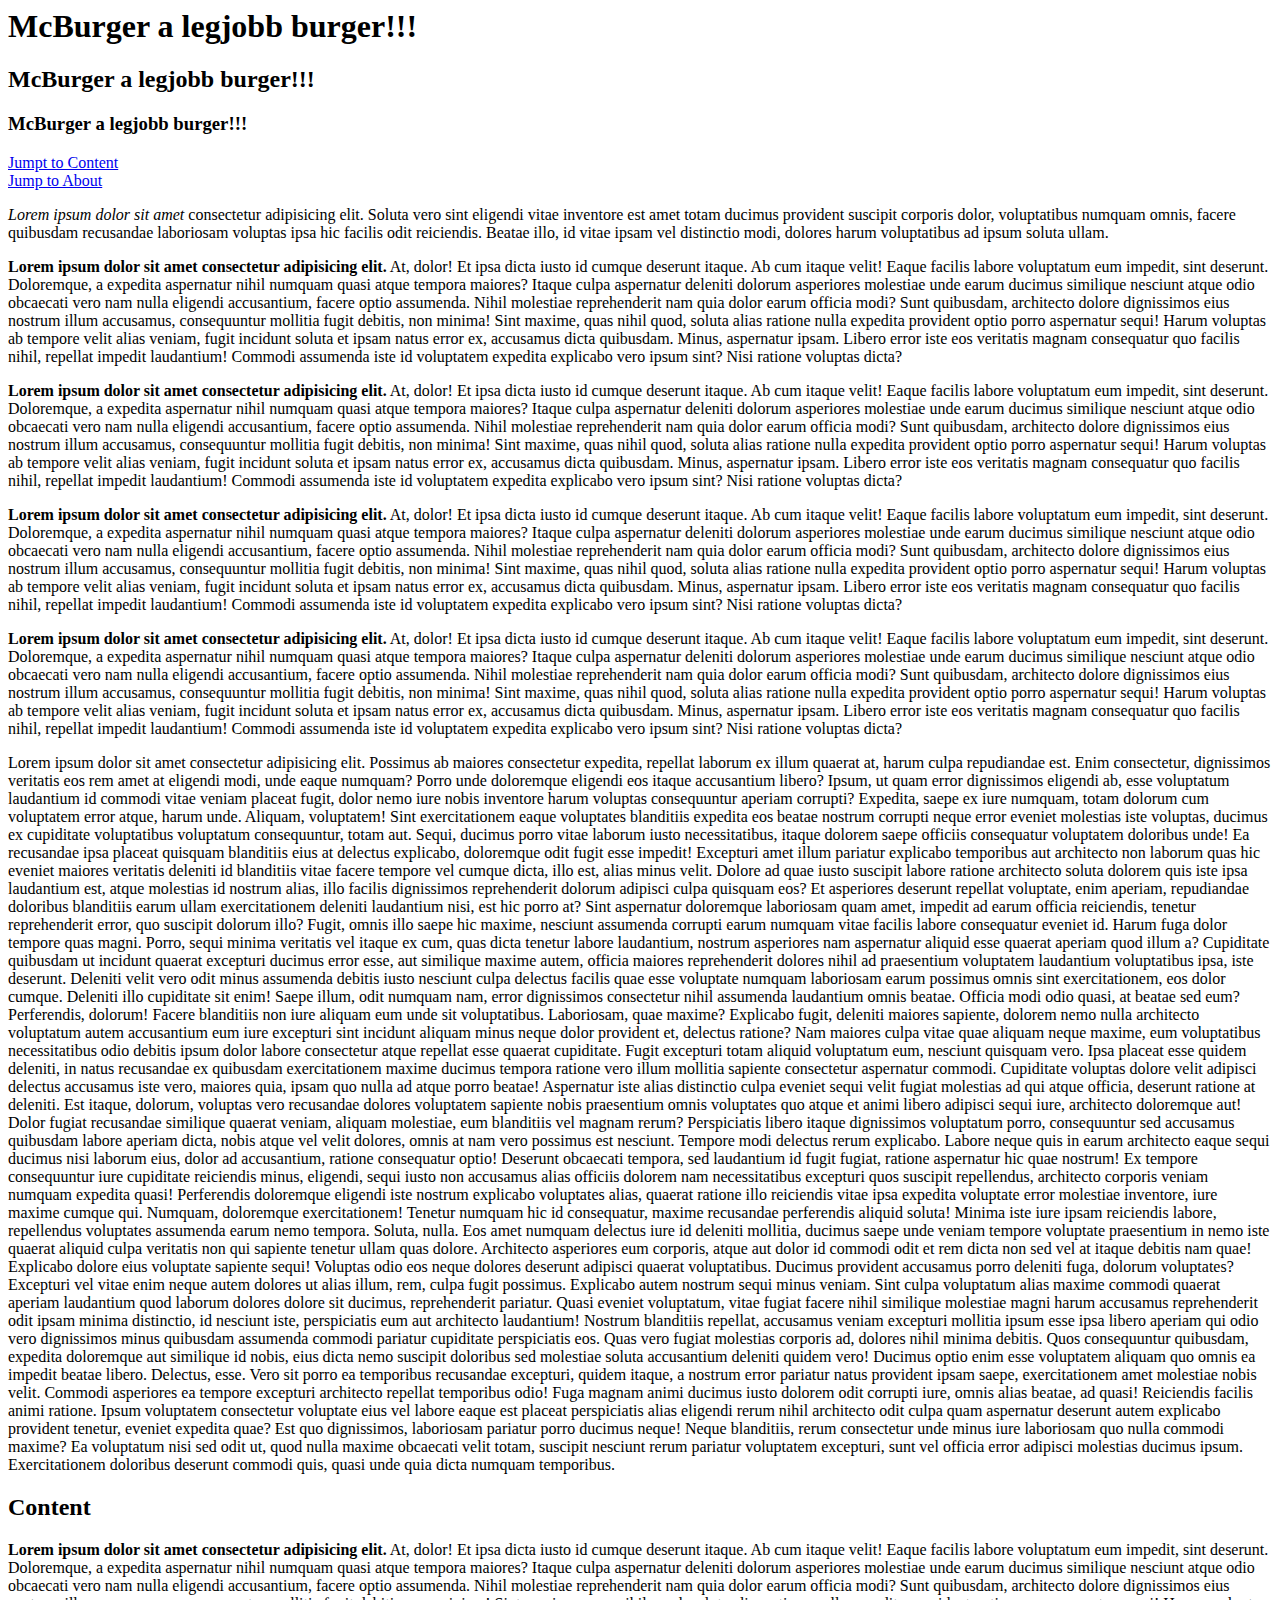
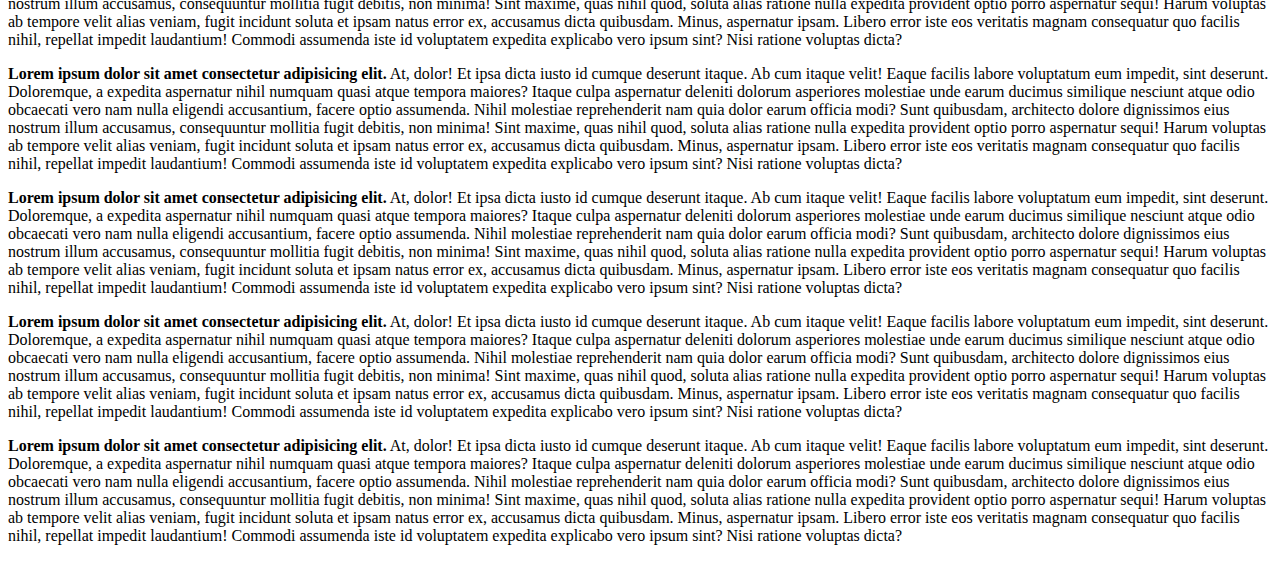
==== index.html @ 00e8078b "init page" ====
<html lang="en">
  <head>
    <meta charset="UTF-8" />
    <meta http-equiv="X-UA-Compatible" content="IE=edge" />
    <meta name="viewport" content="width=device-width, initial-scale=1.0" />
    <title>Burger Shop</title>
  </head>
  <body>
    <h1>McBurger a legjobb burger!!!</h1>
    <h2>McBurger a legjobb burger!!!</h2>
    <h3>McBurger a legjobb burger!!!</h3>
    <a href="#content">Jumpt to Content</a><br />
    <a href="about.html">Jump to About</a>
    <p>
      <i>Lorem ipsum dolor sit amet </i> consectetur adipisicing elit. Soluta vero sint eligendi vitae inventore est amet totam ducimus
      provident suscipit corporis dolor, voluptatibus numquam omnis, facere quibusdam recusandae laboriosam voluptas ipsa hic facilis odit
      reiciendis. Beatae illo, id vitae ipsam vel distinctio modi, dolores harum voluptatibus ad ipsum soluta ullam.
    </p>
    <p>
      <b>Lorem ipsum dolor sit amet consectetur adipisicing elit.</b> At, dolor! Et ipsa dicta iusto id cumque deserunt itaque. Ab cum
      itaque velit! Eaque facilis labore voluptatum eum impedit, sint deserunt. Doloremque, a expedita aspernatur nihil numquam quasi atque
      tempora maiores? Itaque culpa aspernatur deleniti dolorum asperiores molestiae unde earum ducimus similique nesciunt atque odio
      obcaecati vero nam nulla eligendi accusantium, facere optio assumenda. Nihil molestiae reprehenderit nam quia dolor earum officia
      modi? Sunt quibusdam, architecto dolore dignissimos eius nostrum illum accusamus, consequuntur mollitia fugit debitis, non minima!
      Sint maxime, quas nihil quod, soluta alias ratione nulla expedita provident optio porro aspernatur sequi! Harum voluptas ab tempore
      velit alias veniam, fugit incidunt soluta et ipsam natus error ex, accusamus dicta quibusdam. Minus, aspernatur ipsam. Libero error
      iste eos veritatis magnam consequatur quo facilis nihil, repellat impedit laudantium! Commodi assumenda iste id voluptatem expedita
      explicabo vero ipsum sint? Nisi ratione voluptas dicta?
    </p>
    <p>
      <b>Lorem ipsum dolor sit amet consectetur adipisicing elit.</b> At, dolor! Et ipsa dicta iusto id cumque deserunt itaque. Ab cum
      itaque velit! Eaque facilis labore voluptatum eum impedit, sint deserunt. Doloremque, a expedita aspernatur nihil numquam quasi atque
      tempora maiores? Itaque culpa aspernatur deleniti dolorum asperiores molestiae unde earum ducimus similique nesciunt atque odio
      obcaecati vero nam nulla eligendi accusantium, facere optio assumenda. Nihil molestiae reprehenderit nam quia dolor earum officia
      modi? Sunt quibusdam, architecto dolore dignissimos eius nostrum illum accusamus, consequuntur mollitia fugit debitis, non minima!
      Sint maxime, quas nihil quod, soluta alias ratione nulla expedita provident optio porro aspernatur sequi! Harum voluptas ab tempore
      velit alias veniam, fugit incidunt soluta et ipsam natus error ex, accusamus dicta quibusdam. Minus, aspernatur ipsam. Libero error
      iste eos veritatis magnam consequatur quo facilis nihil, repellat impedit laudantium! Commodi assumenda iste id voluptatem expedita
      explicabo vero ipsum sint? Nisi ratione voluptas dicta?
    </p>
    <p>
      <b>Lorem ipsum dolor sit amet consectetur adipisicing elit.</b> At, dolor! Et ipsa dicta iusto id cumque deserunt itaque. Ab cum
      itaque velit! Eaque facilis labore voluptatum eum impedit, sint deserunt. Doloremque, a expedita aspernatur nihil numquam quasi atque
      tempora maiores? Itaque culpa aspernatur deleniti dolorum asperiores molestiae unde earum ducimus similique nesciunt atque odio
      obcaecati vero nam nulla eligendi accusantium, facere optio assumenda. Nihil molestiae reprehenderit nam quia dolor earum officia
      modi? Sunt quibusdam, architecto dolore dignissimos eius nostrum illum accusamus, consequuntur mollitia fugit debitis, non minima!
      Sint maxime, quas nihil quod, soluta alias ratione nulla expedita provident optio porro aspernatur sequi! Harum voluptas ab tempore
      velit alias veniam, fugit incidunt soluta et ipsam natus error ex, accusamus dicta quibusdam. Minus, aspernatur ipsam. Libero error
      iste eos veritatis magnam consequatur quo facilis nihil, repellat impedit laudantium! Commodi assumenda iste id voluptatem expedita
      explicabo vero ipsum sint? Nisi ratione voluptas dicta?
    </p>
    <p>
      <b>Lorem ipsum dolor sit amet consectetur adipisicing elit.</b> At, dolor! Et ipsa dicta iusto id cumque deserunt itaque. Ab cum
      itaque velit! Eaque facilis labore voluptatum eum impedit, sint deserunt. Doloremque, a expedita aspernatur nihil numquam quasi atque
      tempora maiores? Itaque culpa aspernatur deleniti dolorum asperiores molestiae unde earum ducimus similique nesciunt atque odio
      obcaecati vero nam nulla eligendi accusantium, facere optio assumenda. Nihil molestiae reprehenderit nam quia dolor earum officia
      modi? Sunt quibusdam, architecto dolore dignissimos eius nostrum illum accusamus, consequuntur mollitia fugit debitis, non minima!
      Sint maxime, quas nihil quod, soluta alias ratione nulla expedita provident optio porro aspernatur sequi! Harum voluptas ab tempore
      velit alias veniam, fugit incidunt soluta et ipsam natus error ex, accusamus dicta quibusdam. Minus, aspernatur ipsam. Libero error
      iste eos veritatis magnam consequatur quo facilis nihil, repellat impedit laudantium! Commodi assumenda iste id voluptatem expedita
      explicabo vero ipsum sint? Nisi ratione voluptas dicta?
    </p>
    <p>
      Lorem ipsum dolor sit amet consectetur adipisicing elit. Possimus ab maiores consectetur expedita, repellat laborum ex illum quaerat
      at, harum culpa repudiandae est. Enim consectetur, dignissimos veritatis eos rem amet at eligendi modi, unde eaque numquam? Porro unde
      doloremque eligendi eos itaque accusantium libero? Ipsum, ut quam error dignissimos eligendi ab, esse voluptatum laudantium id commodi
      vitae veniam placeat fugit, dolor nemo iure nobis inventore harum voluptas consequuntur aperiam corrupti? Expedita, saepe ex iure
      numquam, totam dolorum cum voluptatem error atque, harum unde. Aliquam, voluptatem! Sint exercitationem eaque voluptates blanditiis
      expedita eos beatae nostrum corrupti neque error eveniet molestias iste voluptas, ducimus ex cupiditate voluptatibus voluptatum
      consequuntur, totam aut. Sequi, ducimus porro vitae laborum iusto necessitatibus, itaque dolorem saepe officiis consequatur voluptatem
      doloribus unde! Ea recusandae ipsa placeat quisquam blanditiis eius at delectus explicabo, doloremque odit fugit esse impedit!
      Excepturi amet illum pariatur explicabo temporibus aut architecto non laborum quas hic eveniet maiores veritatis deleniti id
      blanditiis vitae facere tempore vel cumque dicta, illo est, alias minus velit. Dolore ad quae iusto suscipit labore ratione architecto
      soluta dolorem quis iste ipsa laudantium est, atque molestias id nostrum alias, illo facilis dignissimos reprehenderit dolorum
      adipisci culpa quisquam eos? Et asperiores deserunt repellat voluptate, enim aperiam, repudiandae doloribus blanditiis earum ullam
      exercitationem deleniti laudantium nisi, est hic porro at? Sint aspernatur doloremque laboriosam quam amet, impedit ad earum officia
      reiciendis, tenetur reprehenderit error, quo suscipit dolorum illo? Fugit, omnis illo saepe hic maxime, nesciunt assumenda corrupti
      earum numquam vitae facilis labore consequatur eveniet id. Harum fuga dolor tempore quas magni. Porro, sequi minima veritatis vel
      itaque ex cum, quas dicta tenetur labore laudantium, nostrum asperiores nam aspernatur aliquid esse quaerat aperiam quod illum a?
      Cupiditate quibusdam ut incidunt quaerat excepturi ducimus error esse, aut similique maxime autem, officia maiores reprehenderit
      dolores nihil ad praesentium voluptatem laudantium voluptatibus ipsa, iste deserunt. Deleniti velit vero odit minus assumenda debitis
      iusto nesciunt culpa delectus facilis quae esse voluptate numquam laboriosam earum possimus omnis sint exercitationem, eos dolor
      cumque. Deleniti illo cupiditate sit enim! Saepe illum, odit numquam nam, error dignissimos consectetur nihil assumenda laudantium
      omnis beatae. Officia modi odio quasi, at beatae sed eum? Perferendis, dolorum! Facere blanditiis non iure aliquam eum unde sit
      voluptatibus. Laboriosam, quae maxime? Explicabo fugit, deleniti maiores sapiente, dolorem nemo nulla architecto voluptatum autem
      accusantium eum iure excepturi sint incidunt aliquam minus neque dolor provident et, delectus ratione? Nam maiores culpa vitae quae
      aliquam neque maxime, eum voluptatibus necessitatibus odio debitis ipsum dolor labore consectetur atque repellat esse quaerat
      cupiditate. Fugit excepturi totam aliquid voluptatum eum, nesciunt quisquam vero. Ipsa placeat esse quidem deleniti, in natus
      recusandae ex quibusdam exercitationem maxime ducimus tempora ratione vero illum mollitia sapiente consectetur aspernatur commodi.
      Cupiditate voluptas dolore velit adipisci delectus accusamus iste vero, maiores quia, ipsam quo nulla ad atque porro beatae!
      Aspernatur iste alias distinctio culpa eveniet sequi velit fugiat molestias ad qui atque officia, deserunt ratione at deleniti. Est
      itaque, dolorum, voluptas vero recusandae dolores voluptatem sapiente nobis praesentium omnis voluptates quo atque et animi libero
      adipisci sequi iure, architecto doloremque aut! Dolor fugiat recusandae similique quaerat veniam, aliquam molestiae, eum blanditiis
      vel magnam rerum? Perspiciatis libero itaque dignissimos voluptatum porro, consequuntur sed accusamus quibusdam labore aperiam dicta,
      nobis atque vel velit dolores, omnis at nam vero possimus est nesciunt. Tempore modi delectus rerum explicabo. Labore neque quis in
      earum architecto eaque sequi ducimus nisi laborum eius, dolor ad accusantium, ratione consequatur optio! Deserunt obcaecati tempora,
      sed laudantium id fugit fugiat, ratione aspernatur hic quae nostrum! Ex tempore consequuntur iure cupiditate reiciendis minus,
      eligendi, sequi iusto non accusamus alias officiis dolorem nam necessitatibus excepturi quos suscipit repellendus, architecto corporis
      veniam numquam expedita quasi! Perferendis doloremque eligendi iste nostrum explicabo voluptates alias, quaerat ratione illo
      reiciendis vitae ipsa expedita voluptate error molestiae inventore, iure maxime cumque qui. Numquam, doloremque exercitationem!
      Tenetur numquam hic id consequatur, maxime recusandae perferendis aliquid soluta! Minima iste iure ipsam reiciendis labore,
      repellendus voluptates assumenda earum nemo tempora. Soluta, nulla. Eos amet numquam delectus iure id deleniti mollitia, ducimus saepe
      unde veniam tempore voluptate praesentium in nemo iste quaerat aliquid culpa veritatis non qui sapiente tenetur ullam quas dolore.
      Architecto asperiores eum corporis, atque aut dolor id commodi odit et rem dicta non sed vel at itaque debitis nam quae! Explicabo
      dolore eius voluptate sapiente sequi! Voluptas odio eos neque dolores deserunt adipisci quaerat voluptatibus. Ducimus provident
      accusamus porro deleniti fuga, dolorum voluptates? Excepturi vel vitae enim neque autem dolores ut alias illum, rem, culpa fugit
      possimus. Explicabo autem nostrum sequi minus veniam. Sint culpa voluptatum alias maxime commodi quaerat aperiam laudantium quod
      laborum dolores dolore sit ducimus, reprehenderit pariatur. Quasi eveniet voluptatum, vitae fugiat facere nihil similique molestiae
      magni harum accusamus reprehenderit odit ipsam minima distinctio, id nesciunt iste, perspiciatis eum aut architecto laudantium!
      Nostrum blanditiis repellat, accusamus veniam excepturi mollitia ipsum esse ipsa libero aperiam qui odio vero dignissimos minus
      quibusdam assumenda commodi pariatur cupiditate perspiciatis eos. Quas vero fugiat molestias corporis ad, dolores nihil minima
      debitis. Quos consequuntur quibusdam, expedita doloremque aut similique id nobis, eius dicta nemo suscipit doloribus sed molestiae
      soluta accusantium deleniti quidem vero! Ducimus optio enim esse voluptatem aliquam quo omnis ea impedit beatae libero. Delectus,
      esse. Vero sit porro ea temporibus recusandae excepturi, quidem itaque, a nostrum error pariatur natus provident ipsam saepe,
      exercitationem amet molestiae nobis velit. Commodi asperiores ea tempore excepturi architecto repellat temporibus odio! Fuga magnam
      animi ducimus iusto dolorem odit corrupti iure, omnis alias beatae, ad quasi! Reiciendis facilis animi ratione. Ipsum voluptatem
      consectetur voluptate eius vel labore eaque est placeat perspiciatis alias eligendi rerum nihil architecto odit culpa quam aspernatur
      deserunt autem explicabo provident tenetur, eveniet expedita quae? Est quo dignissimos, laboriosam pariatur porro ducimus neque! Neque
      blanditiis, rerum consectetur unde minus iure laboriosam quo nulla commodi maxime? Ea voluptatum nisi sed odit ut, quod nulla maxime
      obcaecati velit totam, suscipit nesciunt rerum pariatur voluptatem excepturi, sunt vel officia error adipisci molestias ducimus ipsum.
      Exercitationem doloribus deserunt commodi quis, quasi unde quia dicta numquam temporibus.
    </p>
    <h2 id="content">Content</h2>
    <p>
      <b>Lorem ipsum dolor sit amet consectetur adipisicing elit.</b> At, dolor! Et ipsa dicta iusto id cumque deserunt itaque. Ab cum
      itaque velit! Eaque facilis labore voluptatum eum impedit, sint deserunt. Doloremque, a expedita aspernatur nihil numquam quasi atque
      tempora maiores? Itaque culpa aspernatur deleniti dolorum asperiores molestiae unde earum ducimus similique nesciunt atque odio
      obcaecati vero nam nulla eligendi accusantium, facere optio assumenda. Nihil molestiae reprehenderit nam quia dolor earum officia
      modi? Sunt quibusdam, architecto dolore dignissimos eius nostrum illum accusamus, consequuntur mollitia fugit debitis, non minima!
      Sint maxime, quas nihil quod, soluta alias ratione nulla expedita provident optio porro aspernatur sequi! Harum voluptas ab tempore
      velit alias veniam, fugit incidunt soluta et ipsam natus error ex, accusamus dicta quibusdam. Minus, aspernatur ipsam. Libero error
      iste eos veritatis magnam consequatur quo facilis nihil, repellat impedit laudantium! Commodi assumenda iste id voluptatem expedita
      explicabo vero ipsum sint? Nisi ratione voluptas dicta?
    </p>
    <p>
      <b>Lorem ipsum dolor sit amet consectetur adipisicing elit.</b> At, dolor! Et ipsa dicta iusto id cumque deserunt itaque. Ab cum
      itaque velit! Eaque facilis labore voluptatum eum impedit, sint deserunt. Doloremque, a expedita aspernatur nihil numquam quasi atque
      tempora maiores? Itaque culpa aspernatur deleniti dolorum asperiores molestiae unde earum ducimus similique nesciunt atque odio
      obcaecati vero nam nulla eligendi accusantium, facere optio assumenda. Nihil molestiae reprehenderit nam quia dolor earum officia
      modi? Sunt quibusdam, architecto dolore dignissimos eius nostrum illum accusamus, consequuntur mollitia fugit debitis, non minima!
      Sint maxime, quas nihil quod, soluta alias ratione nulla expedita provident optio porro aspernatur sequi! Harum voluptas ab tempore
      velit alias veniam, fugit incidunt soluta et ipsam natus error ex, accusamus dicta quibusdam. Minus, aspernatur ipsam. Libero error
      iste eos veritatis magnam consequatur quo facilis nihil, repellat impedit laudantium! Commodi assumenda iste id voluptatem expedita
      explicabo vero ipsum sint? Nisi ratione voluptas dicta?
    </p>
    <p>
      <b>Lorem ipsum dolor sit amet consectetur adipisicing elit.</b> At, dolor! Et ipsa dicta iusto id cumque deserunt itaque. Ab cum
      itaque velit! Eaque facilis labore voluptatum eum impedit, sint deserunt. Doloremque, a expedita aspernatur nihil numquam quasi atque
      tempora maiores? Itaque culpa aspernatur deleniti dolorum asperiores molestiae unde earum ducimus similique nesciunt atque odio
      obcaecati vero nam nulla eligendi accusantium, facere optio assumenda. Nihil molestiae reprehenderit nam quia dolor earum officia
      modi? Sunt quibusdam, architecto dolore dignissimos eius nostrum illum accusamus, consequuntur mollitia fugit debitis, non minima!
      Sint maxime, quas nihil quod, soluta alias ratione nulla expedita provident optio porro aspernatur sequi! Harum voluptas ab tempore
      velit alias veniam, fugit incidunt soluta et ipsam natus error ex, accusamus dicta quibusdam. Minus, aspernatur ipsam. Libero error
      iste eos veritatis magnam consequatur quo facilis nihil, repellat impedit laudantium! Commodi assumenda iste id voluptatem expedita
      explicabo vero ipsum sint? Nisi ratione voluptas dicta?
    </p>
    <p>
      <b>Lorem ipsum dolor sit amet consectetur adipisicing elit.</b> At, dolor! Et ipsa dicta iusto id cumque deserunt itaque. Ab cum
      itaque velit! Eaque facilis labore voluptatum eum impedit, sint deserunt. Doloremque, a expedita aspernatur nihil numquam quasi atque
      tempora maiores? Itaque culpa aspernatur deleniti dolorum asperiores molestiae unde earum ducimus similique nesciunt atque odio
      obcaecati vero nam nulla eligendi accusantium, facere optio assumenda. Nihil molestiae reprehenderit nam quia dolor earum officia
      modi? Sunt quibusdam, architecto dolore dignissimos eius nostrum illum accusamus, consequuntur mollitia fugit debitis, non minima!
      Sint maxime, quas nihil quod, soluta alias ratione nulla expedita provident optio porro aspernatur sequi! Harum voluptas ab tempore
      velit alias veniam, fugit incidunt soluta et ipsam natus error ex, accusamus dicta quibusdam. Minus, aspernatur ipsam. Libero error
      iste eos veritatis magnam consequatur quo facilis nihil, repellat impedit laudantium! Commodi assumenda iste id voluptatem expedita
      explicabo vero ipsum sint? Nisi ratione voluptas dicta?
    </p>
    <p>
      <b>Lorem ipsum dolor sit amet consectetur adipisicing elit.</b> At, dolor! Et ipsa dicta iusto id cumque deserunt itaque. Ab cum
      itaque velit! Eaque facilis labore voluptatum eum impedit, sint deserunt. Doloremque, a expedita aspernatur nihil numquam quasi atque
      tempora maiores? Itaque culpa aspernatur deleniti dolorum asperiores molestiae unde earum ducimus similique nesciunt atque odio
      obcaecati vero nam nulla eligendi accusantium, facere optio assumenda. Nihil molestiae reprehenderit nam quia dolor earum officia
      modi? Sunt quibusdam, architecto dolore dignissimos eius nostrum illum accusamus, consequuntur mollitia fugit debitis, non minima!
      Sint maxime, quas nihil quod, soluta alias ratione nulla expedita provident optio porro aspernatur sequi! Harum voluptas ab tempore
      velit alias veniam, fugit incidunt soluta et ipsam natus error ex, accusamus dicta quibusdam. Minus, aspernatur ipsam. Libero error
      iste eos veritatis magnam consequatur quo facilis nihil, repellat impedit laudantium! Commodi assumenda iste id voluptatem expedita
      explicabo vero ipsum sint? Nisi ratione voluptas dicta?
    </p>
  </body>
</html>
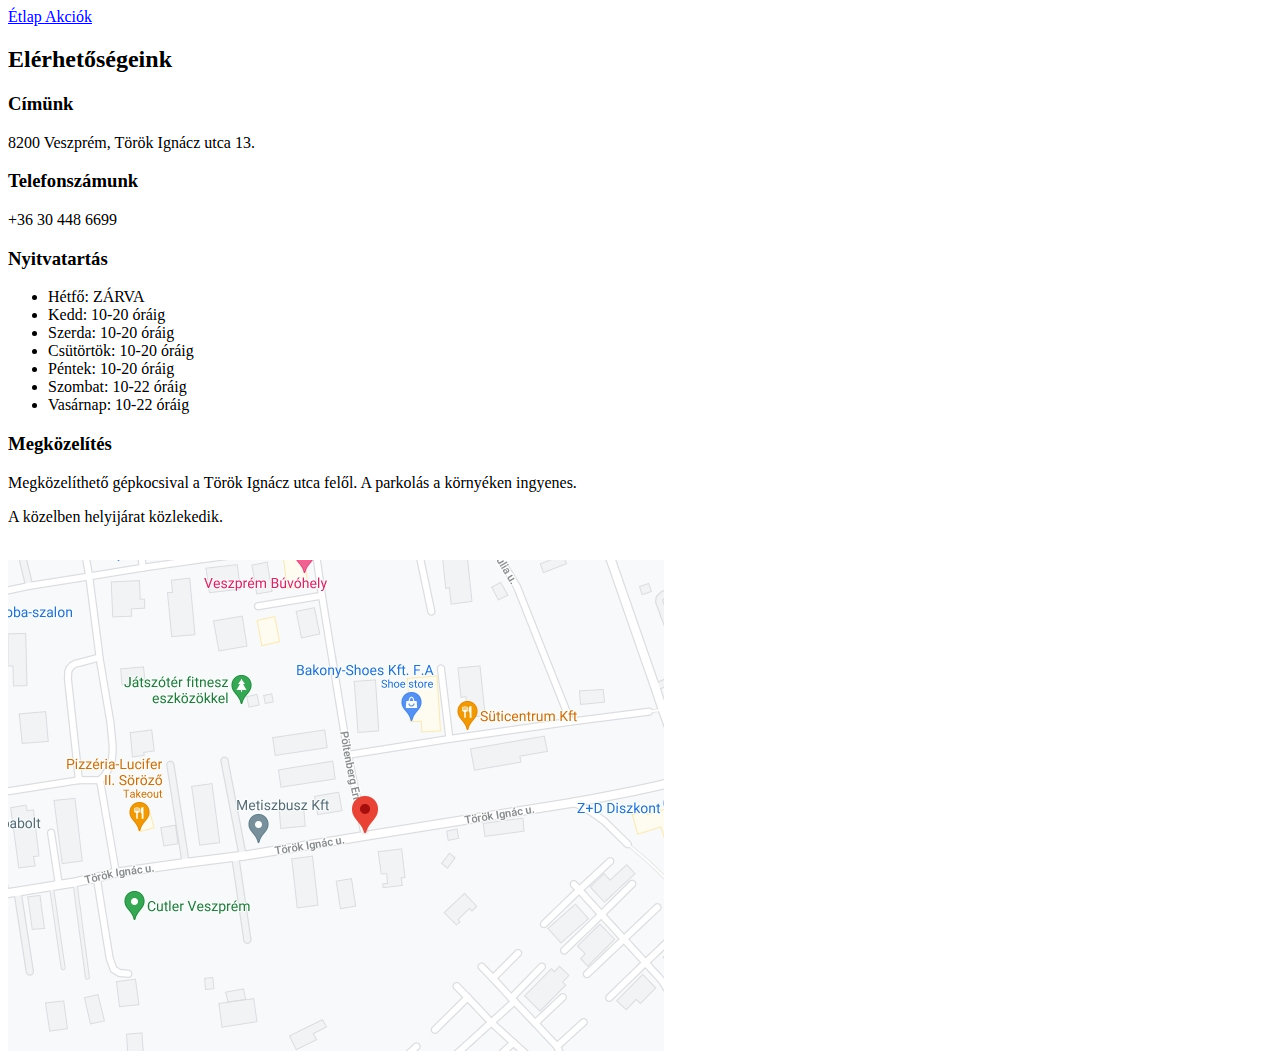
==== commit ddf88bb1: "Base page ready" ====
--- a/index.html
+++ b/index.html
@@ -1,180 +1,32 @@
+<!DOCTYPE html>
 <html lang="en">
   <head>
     <meta charset="UTF-8" />
     <meta http-equiv="X-UA-Compatible" content="IE=edge" />
     <meta name="viewport" content="width=device-width, initial-scale=1.0" />
-    <title>Burger Shop</title>
+    <title>Burgerkirály</title>
   </head>
   <body>
-    <h1>McBurger a legjobb burger!!!</h1>
-    <h2>McBurger a legjobb burger!!!</h2>
-    <h3>McBurger a legjobb burger!!!</h3>
-    <a href="#content">Jumpt to Content</a><br />
-    <a href="about.html">Jump to About</a>
-    <p>
-      <i>Lorem ipsum dolor sit amet </i> consectetur adipisicing elit. Soluta vero sint eligendi vitae inventore est amet totam ducimus
-      provident suscipit corporis dolor, voluptatibus numquam omnis, facere quibusdam recusandae laboriosam voluptas ipsa hic facilis odit
-      reiciendis. Beatae illo, id vitae ipsam vel distinctio modi, dolores harum voluptatibus ad ipsum soluta ullam.
-    </p>
-    <p>
-      <b>Lorem ipsum dolor sit amet consectetur adipisicing elit.</b> At, dolor! Et ipsa dicta iusto id cumque deserunt itaque. Ab cum
-      itaque velit! Eaque facilis labore voluptatum eum impedit, sint deserunt. Doloremque, a expedita aspernatur nihil numquam quasi atque
-      tempora maiores? Itaque culpa aspernatur deleniti dolorum asperiores molestiae unde earum ducimus similique nesciunt atque odio
-      obcaecati vero nam nulla eligendi accusantium, facere optio assumenda. Nihil molestiae reprehenderit nam quia dolor earum officia
-      modi? Sunt quibusdam, architecto dolore dignissimos eius nostrum illum accusamus, consequuntur mollitia fugit debitis, non minima!
-      Sint maxime, quas nihil quod, soluta alias ratione nulla expedita provident optio porro aspernatur sequi! Harum voluptas ab tempore
-      velit alias veniam, fugit incidunt soluta et ipsam natus error ex, accusamus dicta quibusdam. Minus, aspernatur ipsam. Libero error
-      iste eos veritatis magnam consequatur quo facilis nihil, repellat impedit laudantium! Commodi assumenda iste id voluptatem expedita
-      explicabo vero ipsum sint? Nisi ratione voluptas dicta?
-    </p>
-    <p>
-      <b>Lorem ipsum dolor sit amet consectetur adipisicing elit.</b> At, dolor! Et ipsa dicta iusto id cumque deserunt itaque. Ab cum
-      itaque velit! Eaque facilis labore voluptatum eum impedit, sint deserunt. Doloremque, a expedita aspernatur nihil numquam quasi atque
-      tempora maiores? Itaque culpa aspernatur deleniti dolorum asperiores molestiae unde earum ducimus similique nesciunt atque odio
-      obcaecati vero nam nulla eligendi accusantium, facere optio assumenda. Nihil molestiae reprehenderit nam quia dolor earum officia
-      modi? Sunt quibusdam, architecto dolore dignissimos eius nostrum illum accusamus, consequuntur mollitia fugit debitis, non minima!
-      Sint maxime, quas nihil quod, soluta alias ratione nulla expedita provident optio porro aspernatur sequi! Harum voluptas ab tempore
-      velit alias veniam, fugit incidunt soluta et ipsam natus error ex, accusamus dicta quibusdam. Minus, aspernatur ipsam. Libero error
-      iste eos veritatis magnam consequatur quo facilis nihil, repellat impedit laudantium! Commodi assumenda iste id voluptatem expedita
-      explicabo vero ipsum sint? Nisi ratione voluptas dicta?
-    </p>
-    <p>
-      <b>Lorem ipsum dolor sit amet consectetur adipisicing elit.</b> At, dolor! Et ipsa dicta iusto id cumque deserunt itaque. Ab cum
-      itaque velit! Eaque facilis labore voluptatum eum impedit, sint deserunt. Doloremque, a expedita aspernatur nihil numquam quasi atque
-      tempora maiores? Itaque culpa aspernatur deleniti dolorum asperiores molestiae unde earum ducimus similique nesciunt atque odio
-      obcaecati vero nam nulla eligendi accusantium, facere optio assumenda. Nihil molestiae reprehenderit nam quia dolor earum officia
-      modi? Sunt quibusdam, architecto dolore dignissimos eius nostrum illum accusamus, consequuntur mollitia fugit debitis, non minima!
-      Sint maxime, quas nihil quod, soluta alias ratione nulla expedita provident optio porro aspernatur sequi! Harum voluptas ab tempore
-      velit alias veniam, fugit incidunt soluta et ipsam natus error ex, accusamus dicta quibusdam. Minus, aspernatur ipsam. Libero error
-      iste eos veritatis magnam consequatur quo facilis nihil, repellat impedit laudantium! Commodi assumenda iste id voluptatem expedita
-      explicabo vero ipsum sint? Nisi ratione voluptas dicta?
-    </p>
-    <p>
-      <b>Lorem ipsum dolor sit amet consectetur adipisicing elit.</b> At, dolor! Et ipsa dicta iusto id cumque deserunt itaque. Ab cum
-      itaque velit! Eaque facilis labore voluptatum eum impedit, sint deserunt. Doloremque, a expedita aspernatur nihil numquam quasi atque
-      tempora maiores? Itaque culpa aspernatur deleniti dolorum asperiores molestiae unde earum ducimus similique nesciunt atque odio
-      obcaecati vero nam nulla eligendi accusantium, facere optio assumenda. Nihil molestiae reprehenderit nam quia dolor earum officia
-      modi? Sunt quibusdam, architecto dolore dignissimos eius nostrum illum accusamus, consequuntur mollitia fugit debitis, non minima!
-      Sint maxime, quas nihil quod, soluta alias ratione nulla expedita provident optio porro aspernatur sequi! Harum voluptas ab tempore
-      velit alias veniam, fugit incidunt soluta et ipsam natus error ex, accusamus dicta quibusdam. Minus, aspernatur ipsam. Libero error
-      iste eos veritatis magnam consequatur quo facilis nihil, repellat impedit laudantium! Commodi assumenda iste id voluptatem expedita
-      explicabo vero ipsum sint? Nisi ratione voluptas dicta?
-    </p>
-    <p>
-      Lorem ipsum dolor sit amet consectetur adipisicing elit. Possimus ab maiores consectetur expedita, repellat laborum ex illum quaerat
-      at, harum culpa repudiandae est. Enim consectetur, dignissimos veritatis eos rem amet at eligendi modi, unde eaque numquam? Porro unde
-      doloremque eligendi eos itaque accusantium libero? Ipsum, ut quam error dignissimos eligendi ab, esse voluptatum laudantium id commodi
-      vitae veniam placeat fugit, dolor nemo iure nobis inventore harum voluptas consequuntur aperiam corrupti? Expedita, saepe ex iure
-      numquam, totam dolorum cum voluptatem error atque, harum unde. Aliquam, voluptatem! Sint exercitationem eaque voluptates blanditiis
-      expedita eos beatae nostrum corrupti neque error eveniet molestias iste voluptas, ducimus ex cupiditate voluptatibus voluptatum
-      consequuntur, totam aut. Sequi, ducimus porro vitae laborum iusto necessitatibus, itaque dolorem saepe officiis consequatur voluptatem
-      doloribus unde! Ea recusandae ipsa placeat quisquam blanditiis eius at delectus explicabo, doloremque odit fugit esse impedit!
-      Excepturi amet illum pariatur explicabo temporibus aut architecto non laborum quas hic eveniet maiores veritatis deleniti id
-      blanditiis vitae facere tempore vel cumque dicta, illo est, alias minus velit. Dolore ad quae iusto suscipit labore ratione architecto
-      soluta dolorem quis iste ipsa laudantium est, atque molestias id nostrum alias, illo facilis dignissimos reprehenderit dolorum
-      adipisci culpa quisquam eos? Et asperiores deserunt repellat voluptate, enim aperiam, repudiandae doloribus blanditiis earum ullam
-      exercitationem deleniti laudantium nisi, est hic porro at? Sint aspernatur doloremque laboriosam quam amet, impedit ad earum officia
-      reiciendis, tenetur reprehenderit error, quo suscipit dolorum illo? Fugit, omnis illo saepe hic maxime, nesciunt assumenda corrupti
-      earum numquam vitae facilis labore consequatur eveniet id. Harum fuga dolor tempore quas magni. Porro, sequi minima veritatis vel
-      itaque ex cum, quas dicta tenetur labore laudantium, nostrum asperiores nam aspernatur aliquid esse quaerat aperiam quod illum a?
-      Cupiditate quibusdam ut incidunt quaerat excepturi ducimus error esse, aut similique maxime autem, officia maiores reprehenderit
-      dolores nihil ad praesentium voluptatem laudantium voluptatibus ipsa, iste deserunt. Deleniti velit vero odit minus assumenda debitis
-      iusto nesciunt culpa delectus facilis quae esse voluptate numquam laboriosam earum possimus omnis sint exercitationem, eos dolor
-      cumque. Deleniti illo cupiditate sit enim! Saepe illum, odit numquam nam, error dignissimos consectetur nihil assumenda laudantium
-      omnis beatae. Officia modi odio quasi, at beatae sed eum? Perferendis, dolorum! Facere blanditiis non iure aliquam eum unde sit
-      voluptatibus. Laboriosam, quae maxime? Explicabo fugit, deleniti maiores sapiente, dolorem nemo nulla architecto voluptatum autem
-      accusantium eum iure excepturi sint incidunt aliquam minus neque dolor provident et, delectus ratione? Nam maiores culpa vitae quae
-      aliquam neque maxime, eum voluptatibus necessitatibus odio debitis ipsum dolor labore consectetur atque repellat esse quaerat
-      cupiditate. Fugit excepturi totam aliquid voluptatum eum, nesciunt quisquam vero. Ipsa placeat esse quidem deleniti, in natus
-      recusandae ex quibusdam exercitationem maxime ducimus tempora ratione vero illum mollitia sapiente consectetur aspernatur commodi.
-      Cupiditate voluptas dolore velit adipisci delectus accusamus iste vero, maiores quia, ipsam quo nulla ad atque porro beatae!
-      Aspernatur iste alias distinctio culpa eveniet sequi velit fugiat molestias ad qui atque officia, deserunt ratione at deleniti. Est
-      itaque, dolorum, voluptas vero recusandae dolores voluptatem sapiente nobis praesentium omnis voluptates quo atque et animi libero
-      adipisci sequi iure, architecto doloremque aut! Dolor fugiat recusandae similique quaerat veniam, aliquam molestiae, eum blanditiis
-      vel magnam rerum? Perspiciatis libero itaque dignissimos voluptatum porro, consequuntur sed accusamus quibusdam labore aperiam dicta,
-      nobis atque vel velit dolores, omnis at nam vero possimus est nesciunt. Tempore modi delectus rerum explicabo. Labore neque quis in
-      earum architecto eaque sequi ducimus nisi laborum eius, dolor ad accusantium, ratione consequatur optio! Deserunt obcaecati tempora,
-      sed laudantium id fugit fugiat, ratione aspernatur hic quae nostrum! Ex tempore consequuntur iure cupiditate reiciendis minus,
-      eligendi, sequi iusto non accusamus alias officiis dolorem nam necessitatibus excepturi quos suscipit repellendus, architecto corporis
-      veniam numquam expedita quasi! Perferendis doloremque eligendi iste nostrum explicabo voluptates alias, quaerat ratione illo
-      reiciendis vitae ipsa expedita voluptate error molestiae inventore, iure maxime cumque qui. Numquam, doloremque exercitationem!
-      Tenetur numquam hic id consequatur, maxime recusandae perferendis aliquid soluta! Minima iste iure ipsam reiciendis labore,
-      repellendus voluptates assumenda earum nemo tempora. Soluta, nulla. Eos amet numquam delectus iure id deleniti mollitia, ducimus saepe
-      unde veniam tempore voluptate praesentium in nemo iste quaerat aliquid culpa veritatis non qui sapiente tenetur ullam quas dolore.
-      Architecto asperiores eum corporis, atque aut dolor id commodi odit et rem dicta non sed vel at itaque debitis nam quae! Explicabo
-      dolore eius voluptate sapiente sequi! Voluptas odio eos neque dolores deserunt adipisci quaerat voluptatibus. Ducimus provident
-      accusamus porro deleniti fuga, dolorum voluptates? Excepturi vel vitae enim neque autem dolores ut alias illum, rem, culpa fugit
-      possimus. Explicabo autem nostrum sequi minus veniam. Sint culpa voluptatum alias maxime commodi quaerat aperiam laudantium quod
-      laborum dolores dolore sit ducimus, reprehenderit pariatur. Quasi eveniet voluptatum, vitae fugiat facere nihil similique molestiae
-      magni harum accusamus reprehenderit odit ipsam minima distinctio, id nesciunt iste, perspiciatis eum aut architecto laudantium!
-      Nostrum blanditiis repellat, accusamus veniam excepturi mollitia ipsum esse ipsa libero aperiam qui odio vero dignissimos minus
-      quibusdam assumenda commodi pariatur cupiditate perspiciatis eos. Quas vero fugiat molestias corporis ad, dolores nihil minima
-      debitis. Quos consequuntur quibusdam, expedita doloremque aut similique id nobis, eius dicta nemo suscipit doloribus sed molestiae
-      soluta accusantium deleniti quidem vero! Ducimus optio enim esse voluptatem aliquam quo omnis ea impedit beatae libero. Delectus,
-      esse. Vero sit porro ea temporibus recusandae excepturi, quidem itaque, a nostrum error pariatur natus provident ipsam saepe,
-      exercitationem amet molestiae nobis velit. Commodi asperiores ea tempore excepturi architecto repellat temporibus odio! Fuga magnam
-      animi ducimus iusto dolorem odit corrupti iure, omnis alias beatae, ad quasi! Reiciendis facilis animi ratione. Ipsum voluptatem
-      consectetur voluptate eius vel labore eaque est placeat perspiciatis alias eligendi rerum nihil architecto odit culpa quam aspernatur
-      deserunt autem explicabo provident tenetur, eveniet expedita quae? Est quo dignissimos, laboriosam pariatur porro ducimus neque! Neque
-      blanditiis, rerum consectetur unde minus iure laboriosam quo nulla commodi maxime? Ea voluptatum nisi sed odit ut, quod nulla maxime
-      obcaecati velit totam, suscipit nesciunt rerum pariatur voluptatem excepturi, sunt vel officia error adipisci molestias ducimus ipsum.
-      Exercitationem doloribus deserunt commodi quis, quasi unde quia dicta numquam temporibus.
-    </p>
-    <h2 id="content">Content</h2>
-    <p>
-      <b>Lorem ipsum dolor sit amet consectetur adipisicing elit.</b> At, dolor! Et ipsa dicta iusto id cumque deserunt itaque. Ab cum
-      itaque velit! Eaque facilis labore voluptatum eum impedit, sint deserunt. Doloremque, a expedita aspernatur nihil numquam quasi atque
-      tempora maiores? Itaque culpa aspernatur deleniti dolorum asperiores molestiae unde earum ducimus similique nesciunt atque odio
-      obcaecati vero nam nulla eligendi accusantium, facere optio assumenda. Nihil molestiae reprehenderit nam quia dolor earum officia
-      modi? Sunt quibusdam, architecto dolore dignissimos eius nostrum illum accusamus, consequuntur mollitia fugit debitis, non minima!
-      Sint maxime, quas nihil quod, soluta alias ratione nulla expedita provident optio porro aspernatur sequi! Harum voluptas ab tempore
-      velit alias veniam, fugit incidunt soluta et ipsam natus error ex, accusamus dicta quibusdam. Minus, aspernatur ipsam. Libero error
-      iste eos veritatis magnam consequatur quo facilis nihil, repellat impedit laudantium! Commodi assumenda iste id voluptatem expedita
-      explicabo vero ipsum sint? Nisi ratione voluptas dicta?
-    </p>
-    <p>
-      <b>Lorem ipsum dolor sit amet consectetur adipisicing elit.</b> At, dolor! Et ipsa dicta iusto id cumque deserunt itaque. Ab cum
-      itaque velit! Eaque facilis labore voluptatum eum impedit, sint deserunt. Doloremque, a expedita aspernatur nihil numquam quasi atque
-      tempora maiores? Itaque culpa aspernatur deleniti dolorum asperiores molestiae unde earum ducimus similique nesciunt atque odio
-      obcaecati vero nam nulla eligendi accusantium, facere optio assumenda. Nihil molestiae reprehenderit nam quia dolor earum officia
-      modi? Sunt quibusdam, architecto dolore dignissimos eius nostrum illum accusamus, consequuntur mollitia fugit debitis, non minima!
-      Sint maxime, quas nihil quod, soluta alias ratione nulla expedita provident optio porro aspernatur sequi! Harum voluptas ab tempore
-      velit alias veniam, fugit incidunt soluta et ipsam natus error ex, accusamus dicta quibusdam. Minus, aspernatur ipsam. Libero error
-      iste eos veritatis magnam consequatur quo facilis nihil, repellat impedit laudantium! Commodi assumenda iste id voluptatem expedita
-      explicabo vero ipsum sint? Nisi ratione voluptas dicta?
-    </p>
-    <p>
-      <b>Lorem ipsum dolor sit amet consectetur adipisicing elit.</b> At, dolor! Et ipsa dicta iusto id cumque deserunt itaque. Ab cum
-      itaque velit! Eaque facilis labore voluptatum eum impedit, sint deserunt. Doloremque, a expedita aspernatur nihil numquam quasi atque
-      tempora maiores? Itaque culpa aspernatur deleniti dolorum asperiores molestiae unde earum ducimus similique nesciunt atque odio
-      obcaecati vero nam nulla eligendi accusantium, facere optio assumenda. Nihil molestiae reprehenderit nam quia dolor earum officia
-      modi? Sunt quibusdam, architecto dolore dignissimos eius nostrum illum accusamus, consequuntur mollitia fugit debitis, non minima!
-      Sint maxime, quas nihil quod, soluta alias ratione nulla expedita provident optio porro aspernatur sequi! Harum voluptas ab tempore
-      velit alias veniam, fugit incidunt soluta et ipsam natus error ex, accusamus dicta quibusdam. Minus, aspernatur ipsam. Libero error
-      iste eos veritatis magnam consequatur quo facilis nihil, repellat impedit laudantium! Commodi assumenda iste id voluptatem expedita
-      explicabo vero ipsum sint? Nisi ratione voluptas dicta?
-    </p>
-    <p>
-      <b>Lorem ipsum dolor sit amet consectetur adipisicing elit.</b> At, dolor! Et ipsa dicta iusto id cumque deserunt itaque. Ab cum
-      itaque velit! Eaque facilis labore voluptatum eum impedit, sint deserunt. Doloremque, a expedita aspernatur nihil numquam quasi atque
-      tempora maiores? Itaque culpa aspernatur deleniti dolorum asperiores molestiae unde earum ducimus similique nesciunt atque odio
-      obcaecati vero nam nulla eligendi accusantium, facere optio assumenda. Nihil molestiae reprehenderit nam quia dolor earum officia
-      modi? Sunt quibusdam, architecto dolore dignissimos eius nostrum illum accusamus, consequuntur mollitia fugit debitis, non minima!
-      Sint maxime, quas nihil quod, soluta alias ratione nulla expedita provident optio porro aspernatur sequi! Harum voluptas ab tempore
-      velit alias veniam, fugit incidunt soluta et ipsam natus error ex, accusamus dicta quibusdam. Minus, aspernatur ipsam. Libero error
-      iste eos veritatis magnam consequatur quo facilis nihil, repellat impedit laudantium! Commodi assumenda iste id voluptatem expedita
-      explicabo vero ipsum sint? Nisi ratione voluptas dicta?
-    </p>
-    <p>
-      <b>Lorem ipsum dolor sit amet consectetur adipisicing elit.</b> At, dolor! Et ipsa dicta iusto id cumque deserunt itaque. Ab cum
-      itaque velit! Eaque facilis labore voluptatum eum impedit, sint deserunt. Doloremque, a expedita aspernatur nihil numquam quasi atque
-      tempora maiores? Itaque culpa aspernatur deleniti dolorum asperiores molestiae unde earum ducimus similique nesciunt atque odio
-      obcaecati vero nam nulla eligendi accusantium, facere optio assumenda. Nihil molestiae reprehenderit nam quia dolor earum officia
-      modi? Sunt quibusdam, architecto dolore dignissimos eius nostrum illum accusamus, consequuntur mollitia fugit debitis, non minima!
-      Sint maxime, quas nihil quod, soluta alias ratione nulla expedita provident optio porro aspernatur sequi! Harum voluptas ab tempore
-      velit alias veniam, fugit incidunt soluta et ipsam natus error ex, accusamus dicta quibusdam. Minus, aspernatur ipsam. Libero error
-      iste eos veritatis magnam consequatur quo facilis nihil, repellat impedit laudantium! Commodi assumenda iste id voluptatem expedita
-      explicabo vero ipsum sint? Nisi ratione voluptas dicta?
-    </p>
+    <a href="/pages/etlap.html">Étlap </a><a href="/pages/akciok.html">Akciók </a>
+    <h2>Elérhetőségeink</h2>
+    <h3>Címünk</h3>
+    <p>8200 Veszprém, Török Ignácz utca 13.</p>
+    <h3>Telefonszámunk</h3>
+    <p>+36 30 448 6699</p>
+    <h3>Nyitvatartás</h3>
+    <ul>
+      <li>Hétfő: ZÁRVA</li>
+      <li>Kedd: 10-20 óráig</li>
+      <li>Szerda: 10-20 óráig</li>
+      <li>Csütörtök: 10-20 óráig</li>
+      <li>Péntek: 10-20 óráig</li>
+      <li>Szombat: 10-22 óráig</li>
+      <li>Vasárnap: 10-22 óráig</li>
+    </ul>
+    <h3>Megközelítés</h3>
+    <p>Megközelíthető gépkocsival a Török Ignácz utca felől. A parkolás a környéken ingyenes.</p>
+    <p>A közelben helyijárat közlekedik.</p>
+    <br />
+    <img src="pics/map.jpg" alt="map" />
   </body>
 </html>
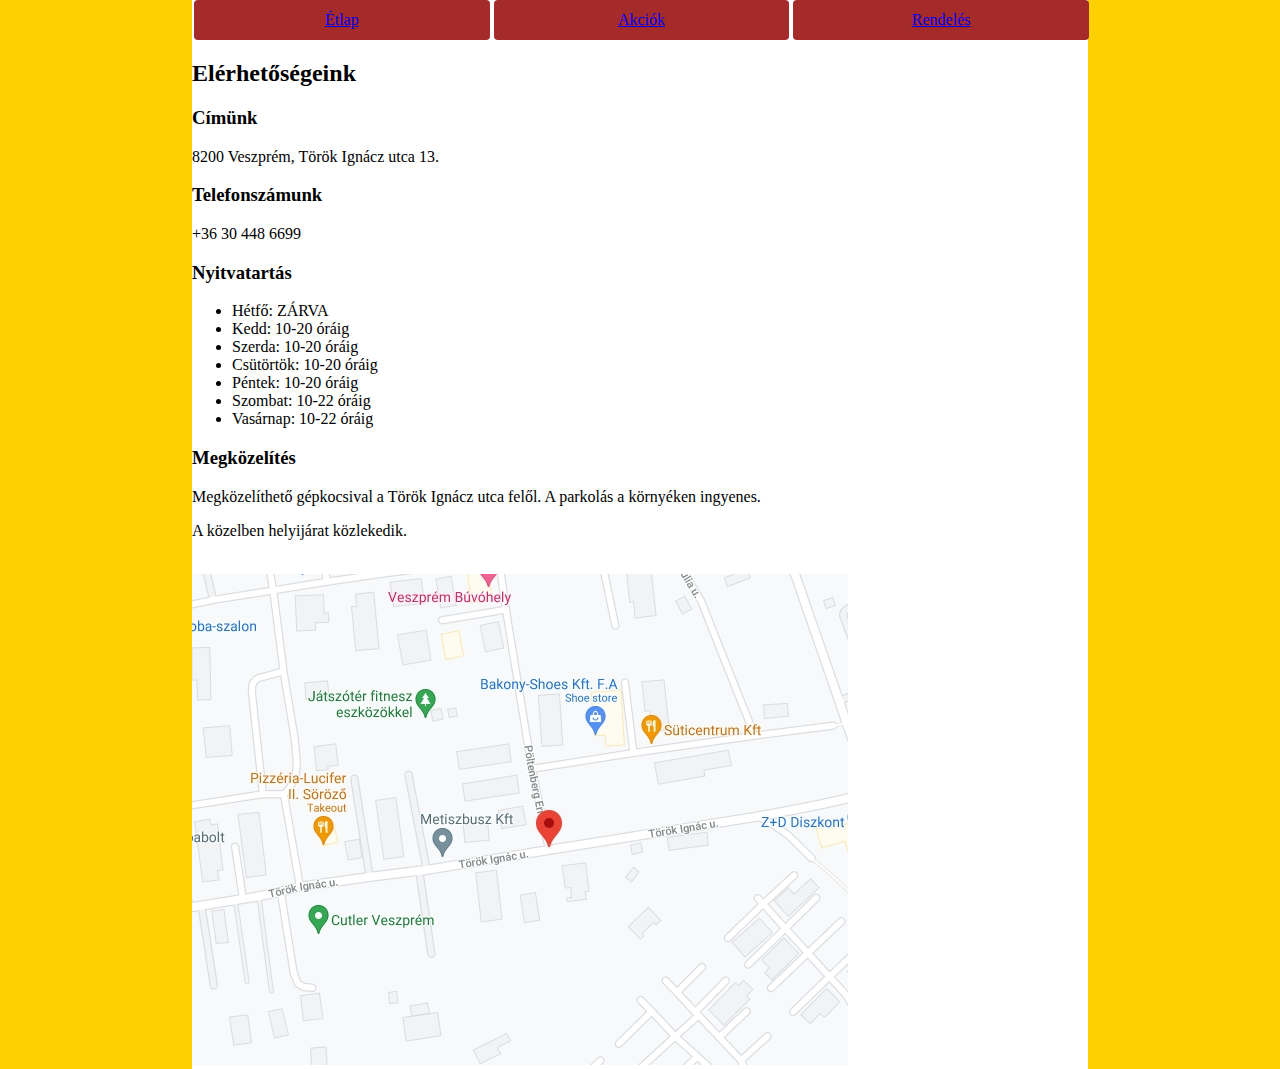
==== commit 7f2a32b6: "some css work" ====
--- a/index.html
+++ b/index.html
@@ -5,28 +5,39 @@
     <meta http-equiv="X-UA-Compatible" content="IE=edge" />
     <meta name="viewport" content="width=device-width, initial-scale=1.0" />
     <title>Burgerkirály</title>
+    <link rel="stylesheet" href="/css/style.css" />
   </head>
   <body>
-    <a href="/pages/etlap.html">Étlap </a><a href="/pages/akciok.html">Akciók </a>
-    <h2>Elérhetőségeink</h2>
-    <h3>Címünk</h3>
-    <p>8200 Veszprém, Török Ignácz utca 13.</p>
-    <h3>Telefonszámunk</h3>
-    <p>+36 30 448 6699</p>
-    <h3>Nyitvatartás</h3>
-    <ul>
-      <li>Hétfő: ZÁRVA</li>
-      <li>Kedd: 10-20 óráig</li>
-      <li>Szerda: 10-20 óráig</li>
-      <li>Csütörtök: 10-20 óráig</li>
-      <li>Péntek: 10-20 óráig</li>
-      <li>Szombat: 10-22 óráig</li>
-      <li>Vasárnap: 10-22 óráig</li>
-    </ul>
-    <h3>Megközelítés</h3>
-    <p>Megközelíthető gépkocsival a Török Ignácz utca felől. A parkolás a környéken ingyenes.</p>
-    <p>A közelben helyijárat közlekedik.</p>
-    <br />
-    <img src="pics/map.jpg" alt="map" />
+    <div class="centerBlock">
+      <div class="navButton">
+        <a href="/pages/etlap.html">Étlap </a>
+      </div>
+      <div class="navButton">
+        <a href="/pages/akciok.html">Akciók </a>
+      </div>
+      <div class="navButton">
+        <a href="/pages/rendeles.html">Rendelés </a>
+      </div>
+      <h2>Elérhetőségeink</h2>
+      <h3>Címünk</h3>
+      <p>8200 Veszprém, Török Ignácz utca 13.</p>
+      <h3>Telefonszámunk</h3>
+      <p>+36 30 448 6699</p>
+      <h3>Nyitvatartás</h3>
+      <ul>
+        <li>Hétfő: ZÁRVA</li>
+        <li>Kedd: 10-20 óráig</li>
+        <li>Szerda: 10-20 óráig</li>
+        <li>Csütörtök: 10-20 óráig</li>
+        <li>Péntek: 10-20 óráig</li>
+        <li>Szombat: 10-22 óráig</li>
+        <li>Vasárnap: 10-22 óráig</li>
+      </ul>
+      <h3>Megközelítés</h3>
+      <p>Megközelíthető gépkocsival a Török Ignácz utca felől. A parkolás a környéken ingyenes.</p>
+      <p>A közelben helyijárat közlekedik.</p>
+      <br />
+      <img src="pics/map.jpg" alt="map" />
+    </div>
   </body>
 </html>
--- a/css/style.css
+++ b/css/style.css
@@ -0,0 +1,23 @@
+body {
+  background-color: rgb(255, 208, 0);
+}
+
+.centerBlock {
+  width: 70%;
+  background-color: white;
+  position: absolute;
+  top: 0;
+  left: 15%;
+}
+
+.navButton {
+  display: inline-block;
+  background-color: brown;
+  border-radius: 4px;
+  width: 33%;
+  height: 40px;
+  position: relative;
+  left: 2px;
+  line-height: 40px;
+  text-align: center;
+}
